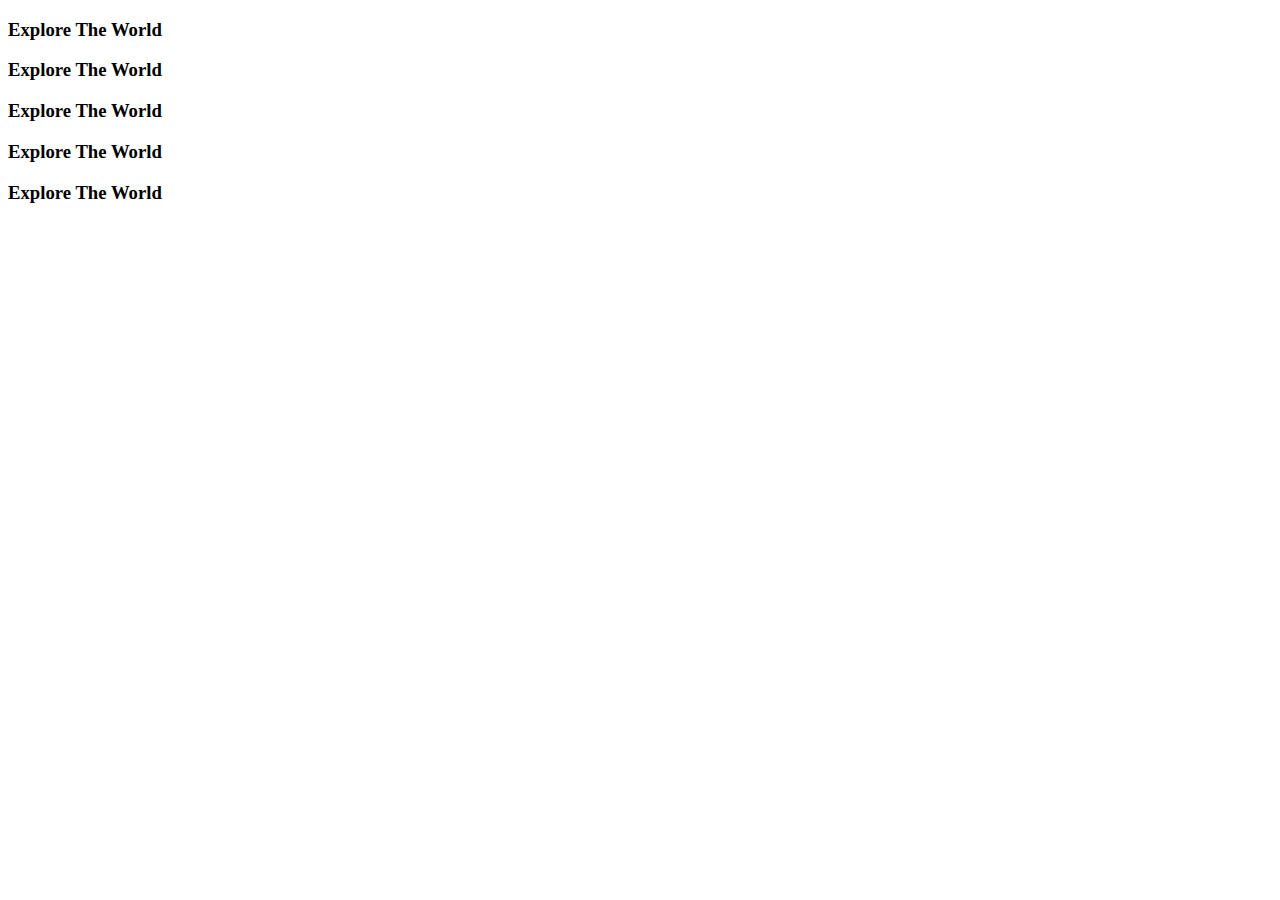
==== expanding.html @ b4641490 "Fri, Mar 8, 2024, 2:54 PM -08:00" ====
<!DOCTYPE html>
<html lang="en">
    <head>
        <title>Expanding</title>
    </head>
    <body>
        <div>
            <div style="background-image: url ('css/images/world.jpg')">
                <h3>Explore The World</h3>
            </div>
            <div style="background-image: url ('css/images/city.jpg')">
                <h3>Explore The World</h3>
            </div>
            <div style="background-image: url ('css/images/Beach.jpg')">
                <h3>Explore The World</h3>
            </div>
            <div style="background-image: url ('css/images/forest.jpg')">
                <h3>Explore The World</h3>
            </div>
            <div style="background-image: url ('css/images/nature.jpg')">
                <h3>Explore The World</h3>
            </div>

        </div>
    </body>
</html>
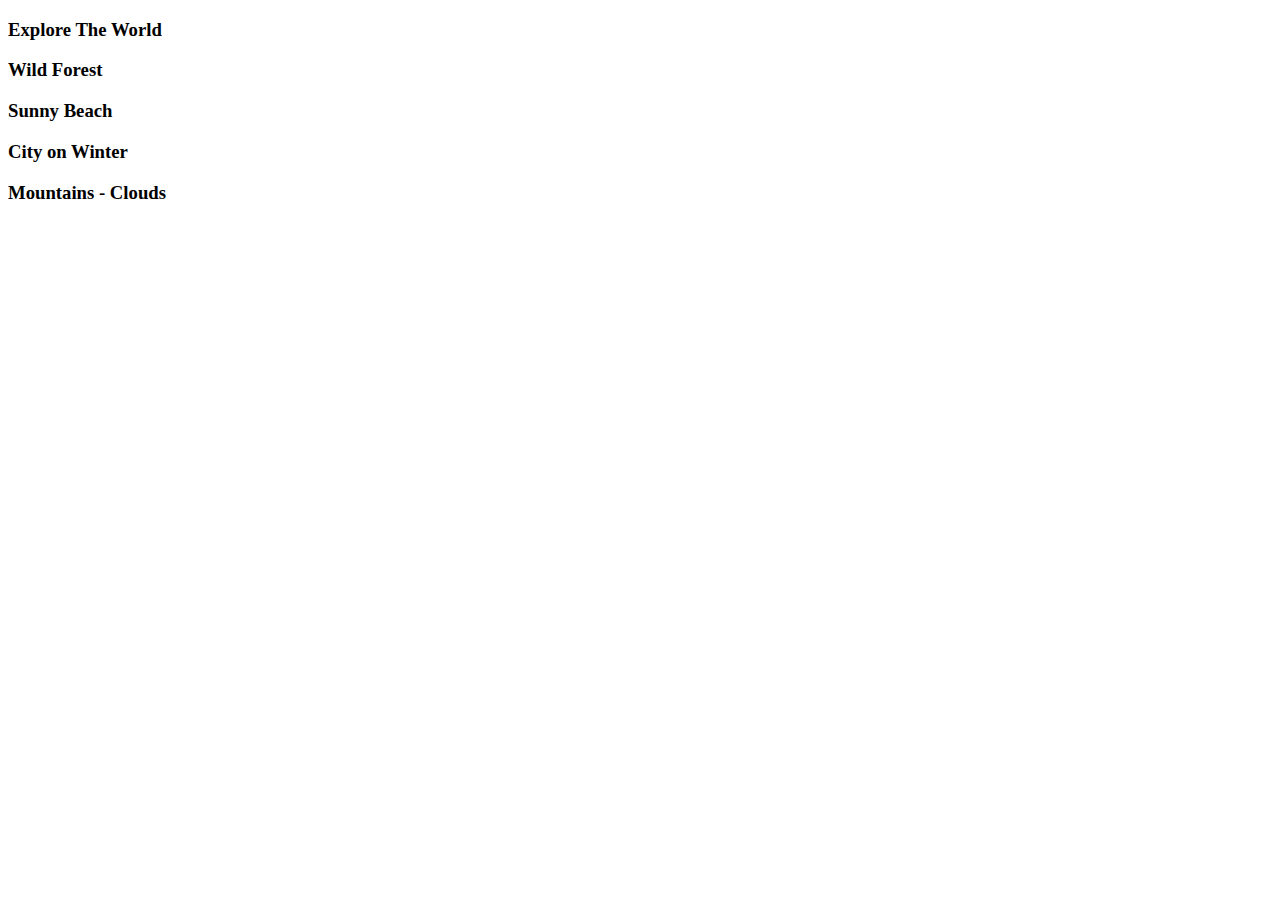
==== commit f1b7a039: "Fri, Mar 8, 2024, 2:57 PM -08:00" ====
--- a/expanding.html
+++ b/expanding.html
@@ -8,17 +8,17 @@
             <div style="background-image: url ('css/images/world.jpg')">
                 <h3>Explore The World</h3>
             </div>
-            <div style="background-image: url ('css/images/city.jpg')">
-                <h3>Explore The World</h3>
+            <div style="background-image: url ('css/images/forest.jpg')">
+                <h3>Wild Forest</h3>
             </div>
             <div style="background-image: url ('css/images/Beach.jpg')">
-                <h3>Explore The World</h3>
+                <h3>Sunny Beach</h3>
             </div>
-            <div style="background-image: url ('css/images/forest.jpg')">
-                <h3>Explore The World</h3>
+            <div style="background-image: url ('css/images/city.jpg')">
+                <h3>City on Winter</h3>
             </div>
-            <div style="background-image: url ('css/images/nature.jpg')">
-                <h3>Explore The World</h3>
+            <div style="background-image: url ('css/images/mountains.jpg')">
+                <h3>Mountains - Clouds</h3>
             </div>
 
         </div>
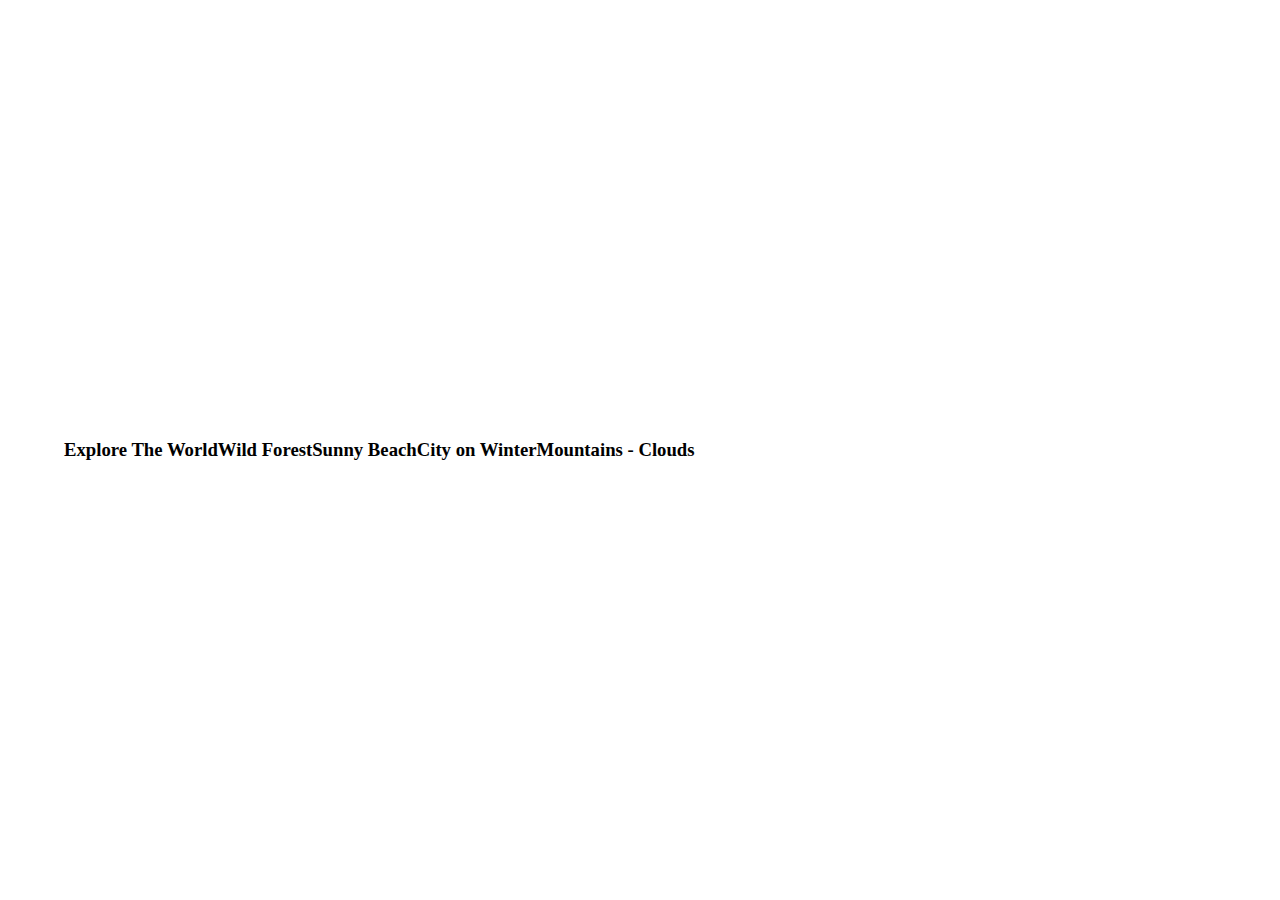
==== commit 8db61fad: "Tue, Mar 12, 2024, 2:49 PM -07:00" ====
--- a/expanding.html
+++ b/expanding.html
@@ -2,22 +2,23 @@
 <html lang="en">
     <head>
         <title>Expanding</title>
+        <link rel="stylesheet" href="css/expanding.css">
     </head>
     <body>
-        <div>
-            <div style="background-image: url ('css/images/world.jpg')">
+        <div class="container">
+            <div class="panel" style="background-image: url ('css/images/world.jpg')">
                 <h3>Explore The World</h3>
             </div>
-            <div style="background-image: url ('css/images/forest.jpg')">
+            <div class="panel" style="background-image: url ('css/images/forest.jpg')">
                 <h3>Wild Forest</h3>
             </div>
-            <div style="background-image: url ('css/images/Beach.jpg')">
+            <div class="panel" style="background-image: url ('css/images/Beach.jpg')">
                 <h3>Sunny Beach</h3>
             </div>
-            <div style="background-image: url ('css/images/city.jpg')">
+            <div class="panel" style="background-image: url ('css/images/city.jpg')">
                 <h3>City on Winter</h3>
             </div>
-            <div style="background-image: url ('css/images/mountains.jpg')">
+            <div class="panel" style="background-image: url ('css/images/mountains.jpg')">
                 <h3>Mountains - Clouds</h3>
             </div>
 
--- a/css/expanding.css
+++ b/css/expanding.css
@@ -0,0 +1,24 @@
+
+
+body {
+    height: 100vh;
+    display: flex;
+    align-items: center;
+    justify-content: center;
+    margin: 0;
+}
+.container {
+    width: 90vw;
+    display: flex;
+}
+
+/* .panel {
+    background-size: cover;
+    background-position: center;
+    background-repeat: no-repeat;
+    height: 80vh;
+    border-radius: 50px;
+    color: white;
+    cursor: pointer;
+    flex: 0.5;
+} */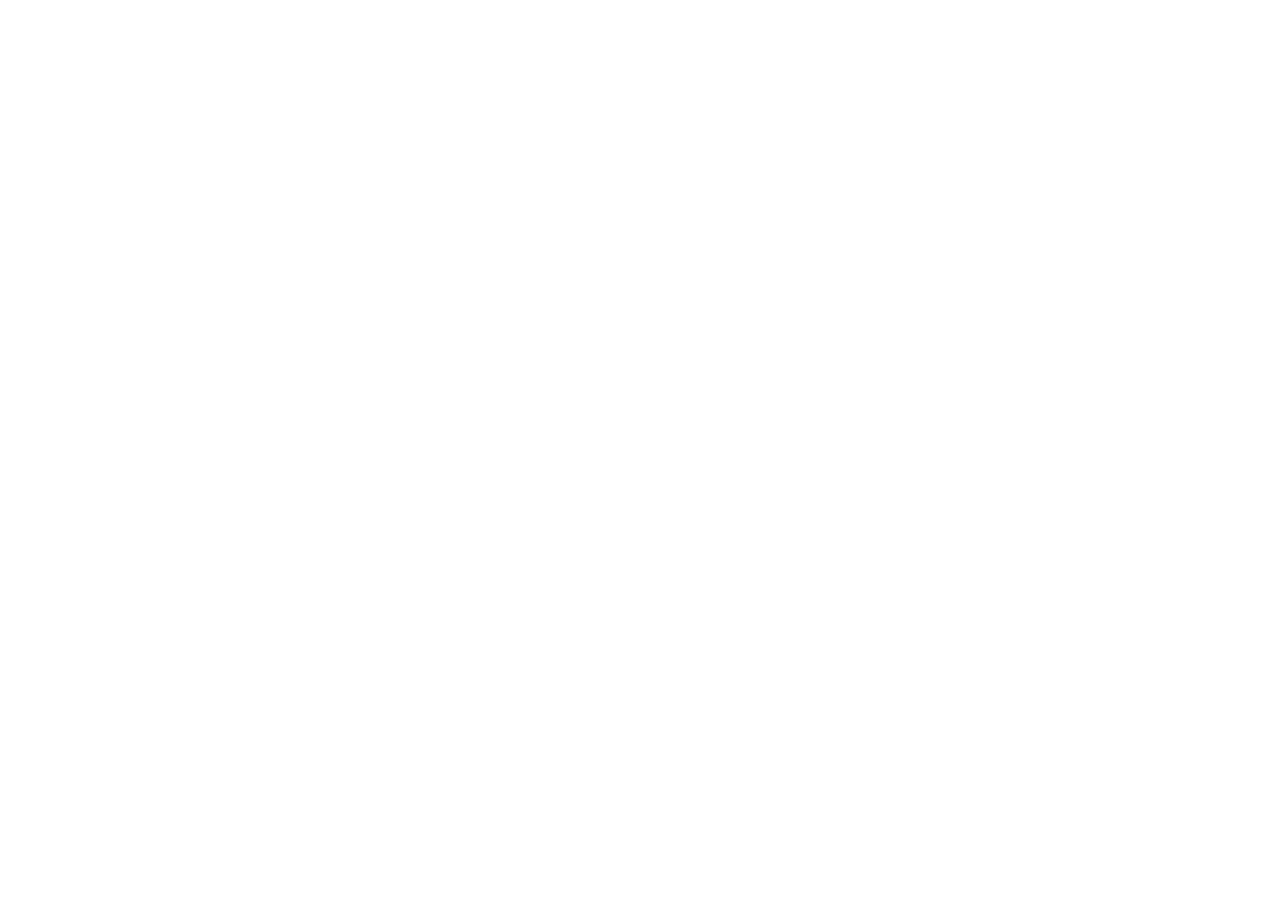
==== commit 0ed04805: "Tue, Mar 12, 2024, 3:04 PM -07:00" ====
--- a/expanding.html
+++ b/expanding.html
@@ -6,7 +6,7 @@
     </head>
     <body>
         <div class="container">
-            <div class="panel" style="background-image: url ('css/images/world.jpg')">
+            <div class="panel active" style="background-image: url ('css/images/world.jpg')">
                 <h3>Explore The World</h3>
             </div>
             <div class="panel" style="background-image: url ('css/images/forest.jpg')">
--- a/css/expanding.css
+++ b/css/expanding.css
@@ -1,4 +1,6 @@
-
+*{
+    box-sizing: border-box;
+}
 
 body {
     height: 100vh;
@@ -7,12 +9,13 @@
     justify-content: center;
     margin: 0;
 }
+
 .container {
     width: 90vw;
     display: flex;
 }
 
-/* .panel {
+.panel {
     background-size: cover;
     background-position: center;
     background-repeat: no-repeat;
@@ -21,4 +24,7 @@
     color: white;
     cursor: pointer;
     flex: 0.5;
-} */+    margin: 10px;
+}
+
+.panel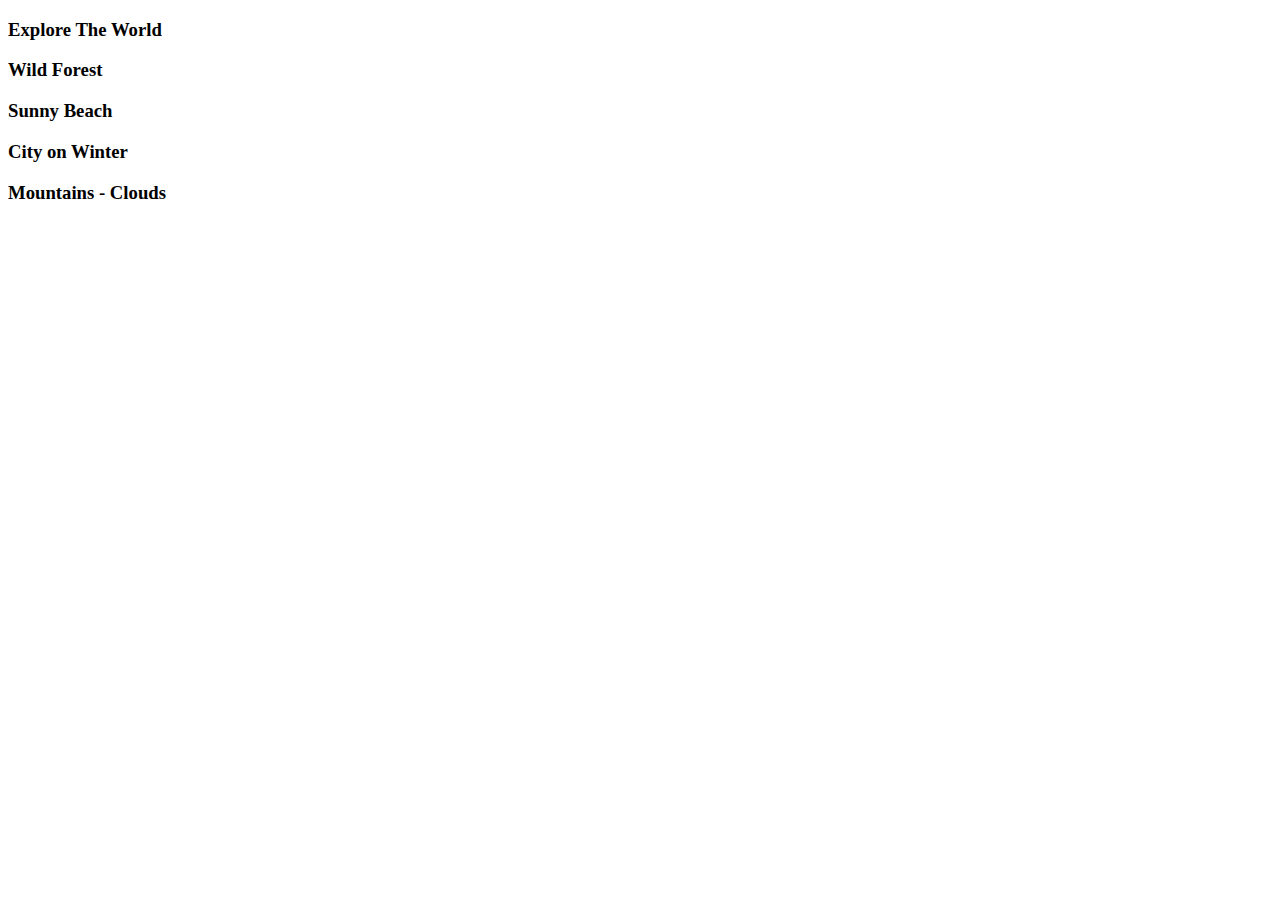
==== commit 674e3426: "Tue, Mar 12, 2024, 3:06 PM -07:00" ====
--- a/expanding.html
+++ b/expanding.html
@@ -2,11 +2,11 @@
 <html lang="en">
     <head>
         <title>Expanding</title>
-        <link rel="stylesheet" href="css/expanding.css">
+        <link rel="stylesheet" href="css/Expanding.css">
     </head>
     <body>
         <div class="container">
-            <div class="panel active" style="background-image: url ('css/images/world.jpg')">
+            <div class="panel " style="background-image: url ('css/images/world.jpg')">
                 <h3>Explore The World</h3>
             </div>
             <div class="panel" style="background-image: url ('css/images/forest.jpg')">
